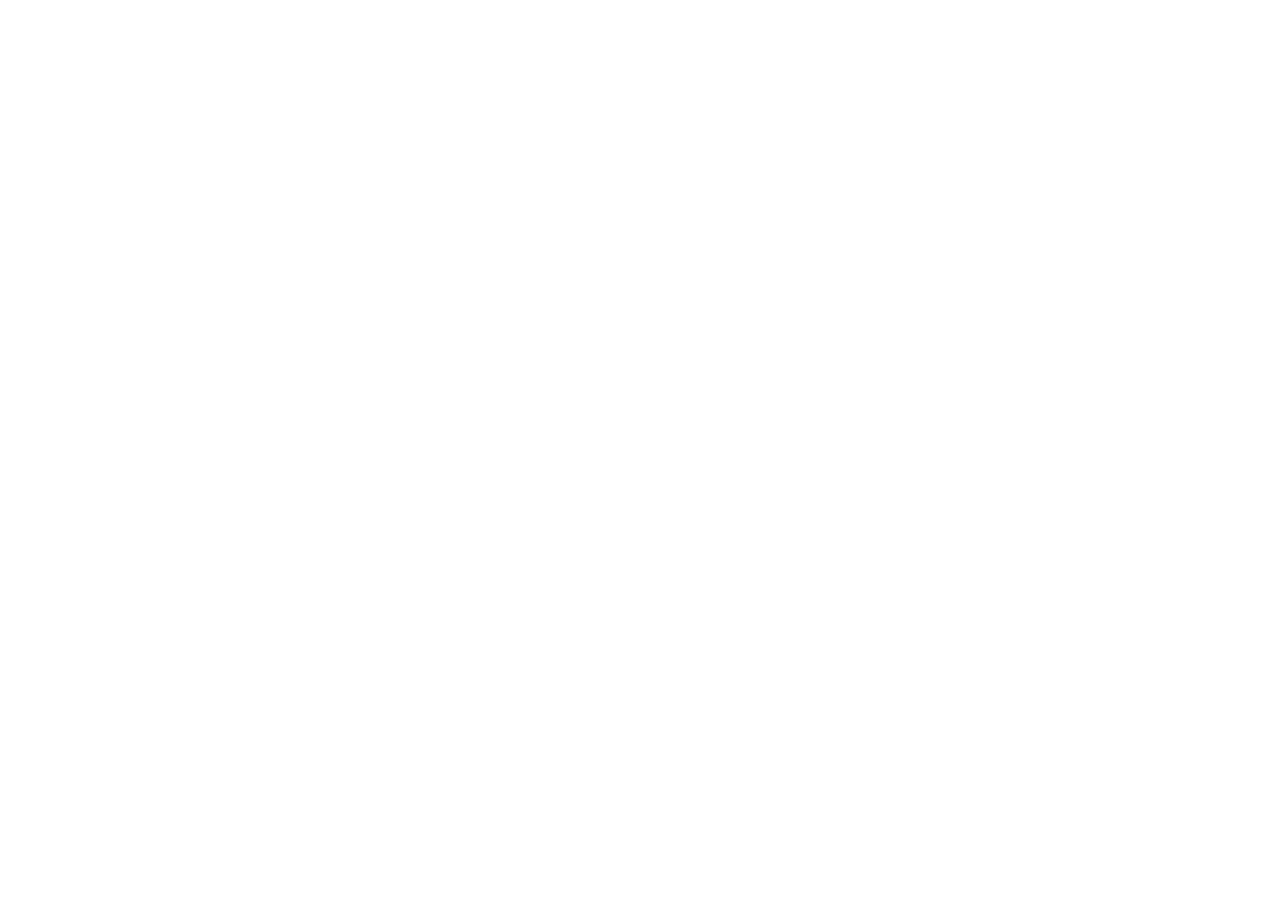
==== report/line.html @ 3348ea74 "Demo na grafy" ====
<!doctype html>
<html>
	<head>
		<title>Line Chart</title>
		<script src="../Chart.js"></script>
		<meta name = "viewport" content = "initial-scale = 1, user-scalable = no">
		<style>
			canvas{
			}
		</style>
	</head>
	<body>
		<div>
		<div  style="margin: 0 auto; width:900px;">
		<canvas id="canvas" height="450" width="900"></canvas>
		</div>
		</div>

	<script>

	var lineChartData = {
labels : ['', '6', '', '18', '', '30', '', '42', '', '54', '', '66', '', '78', '', '90', '', '102', '', '114', '', '126', '', '138', '', '150', '', '162', '', '174', '', '186', '', '198', '', '210', '', '222', '', '234', ''] ,
datasets : [
	{
strokeColor : "rgba(13,16,148,1)",
fillColor : "rgba(220,220,220,0)",
pointStrokeColor : "#fff",
data :  [1.0, 11.01, 40.73, 84.31, 137.62, 200.88, 273.96, 325.12, 334.56, 334.48, 345.93, 361.21, 375.27, 389.65, 405.35, 428.08, 461.28, 486.37, 491.64, 481.17, 458.06, 448.63, 469.45, 503.25, 538.54, 578.67, 625.66, 667.89, 697.99, 719.1, 733.51, 736.24, 724.39, 710.3, 701.96, 700.99, 708.21, 730.49, 771.8, 818.17, 860.46] ,
}
,
	{
strokeColor : "rgba(163,230,192,1)",
fillColor : "rgba(220,220,220,0)",
pointStrokeColor : "#fff",
data :  [1.0, 10.64, 38.36, 77.53, 123.89, 177.79, 239.07, 277.08, 275.69, 268.56, 274.9, 285.66, 295.57, 306.1, 318.05, 336.79, 365.02, 384.28, 384.6, 371.19, 347.64, 339.55, 360.61, 392.09, 423.0, 457.18, 496.66, 530.17, 551.67, 565.12, 573.12, 570.92, 556.34, 541.69, 533.89, 533.67, 541.07, 562.3, 600.19, 640.54, 675.24] ,
}
,
	{
strokeColor : "rgba(97,116,236,1)",
fillColor : "rgba(220,220,220,0)",
pointStrokeColor : "#fff",
data :  [1.0, 10.29, 36.21, 71.59, 112.29, 158.9, 211.3, 239.89, 231.78, 221.39, 225.76, 234.6, 242.57, 251.16, 261.08, 277.46, 302.39, 317.65, 314.98, 300.4, 277.69, 271.59, 293.11, 322.59, 349.84, 379.34, 413.12, 440.3, 455.98, 464.69, 469.09, 464.52, 449.3, 435.55, 429.12, 430.02, 437.74, 458.07, 492.99, 528.35, 557.19] ,
}
,
	{
strokeColor : "rgba(35,122,192,1)",
fillColor : "rgba(220,220,220,0)",
pointStrokeColor : "#fff",
data :  [1.0, 9.96, 34.25, 66.37, 102.43, 143.28, 188.84, 210.52, 198.25, 186.66, 190.52, 198.49, 205.37, 212.77, 221.35, 236.06, 258.48, 270.75, 266.15, 251.27, 229.87, 225.75, 247.53, 275.04, 299.12, 324.83, 354.17, 376.61, 388.25, 393.94, 396.28, 390.6, 375.62, 363.19, 358.18, 360.02, 367.88, 387.24, 419.45, 450.59, 474.82] ,
}
,
	{
strokeColor : "rgba(173,176,114,1)",
fillColor : "rgba(220,220,220,0)",
pointStrokeColor : "#fff",
data :  [1.0, 9.64, 32.46, 61.76, 93.98, 130.21, 170.4, 186.9, 172.09, 160.42, 164.39, 171.9, 178.03, 184.57, 192.14, 205.56, 225.96, 235.89, 230.03, 215.32, 195.37, 193.02, 214.79, 240.35, 261.67, 284.29, 310.14, 328.96, 337.73, 341.47, 342.62, 336.46, 322.08, 311.02, 307.22, 309.75, 317.53, 335.91, 365.67, 393.24, 413.83] ,
}
,
	{
strokeColor : "rgba(64,33,213,1)",
fillColor : "rgba(220,220,220,0)",
pointStrokeColor : "#fff",
data :  [1.0, 9.34, 30.81, 57.68, 86.69, 119.17, 155.06, 167.6, 151.31, 140.14, 144.45, 151.62, 157.15, 163.0, 169.78, 182.15, 200.87, 208.92, 202.25, 187.97, 169.45, 168.61, 190.15, 213.82, 232.74, 252.85, 275.9, 291.92, 298.62, 301.07, 301.52, 295.22, 281.55, 271.76, 268.96, 271.94, 279.51, 296.91, 324.48, 349.05, 366.73] ,
}
,
	{
strokeColor : "rgba(92,78,19,1)",
fillColor : "rgba(220,220,220,0)",
pointStrokeColor : "#fff",
data :  [1.0, 9.06, 29.31, 54.04, 80.35, 109.74, 142.13, 151.59, 134.5, 124.12, 128.82, 135.69, 140.69, 145.97, 152.1, 163.6, 180.89, 187.42, 180.25, 166.52, 149.35, 149.77, 170.9, 192.8, 209.66, 227.7, 248.5, 262.3, 267.47, 269.06, 269.1, 262.81, 249.89, 241.22, 239.2, 242.47, 249.76, 266.23, 291.86, 313.86, 329.21] ,
}
,
	{
strokeColor : "rgba(5,99,168,1)",
fillColor : "rgba(220,220,220,0)",
pointStrokeColor : "#fff",
data :  [1.0, 8.79, 27.92, 50.78, 74.8, 101.62, 131.12, 138.14, 120.71, 111.25, 116.29, 122.84, 127.37, 132.17, 137.76, 148.53, 164.59, 169.86, 162.41, 149.3, 133.36, 134.82, 155.42, 175.66, 190.76, 207.11, 226.05, 238.06, 242.09, 243.1, 242.9, 236.71, 224.5, 216.81, 215.42, 218.84, 225.81, 241.43, 265.32, 285.15, 298.62] ,
}
,
	{
strokeColor : "rgba(74,15,215,1)",
fillColor : "rgba(220,220,220,0)",
pointStrokeColor : "#fff",
data :  [1.0, 8.53, 26.64, 47.86, 69.92, 94.57, 121.64, 126.72, 109.24, 100.72, 106.04, 112.26, 116.37, 120.77, 125.9, 136.04, 151.02, 155.26, 147.68, 135.2, 120.37, 122.68, 142.68, 161.39, 174.98, 189.92, 207.32, 217.87, 221.03, 221.64, 221.3, 215.26, 203.72, 196.89, 195.97, 199.47, 206.11, 220.94, 243.29, 261.25, 273.18] ,
}
,
	{
strokeColor : "rgba(77,73,118,1)",
fillColor : "rgba(220,220,220,0)",
pointStrokeColor : "#fff",
data :  [1.0, 8.29, 25.46, 45.23, 65.6, 88.4, 113.41, 116.9, 99.59, 91.98, 97.51, 103.39, 107.13, 111.17, 115.93, 125.51, 139.55, 142.91, 135.32, 123.46, 109.63, 112.63, 131.98, 149.3, 161.61, 175.37, 191.46, 200.79, 203.29, 203.63, 203.21, 197.33, 186.41, 180.32, 179.78, 183.29, 189.6, 203.71, 224.69, 241.04, 251.71] ,
}
,
	{
strokeColor : "rgba(25,119,122,1)",
fillColor : "rgba(220,220,220,0)",
pointStrokeColor : "#fff",
data :  [1.0, 8.06, 24.37, 42.85, 61.75, 82.97, 106.2, 108.4, 91.39, 84.64, 90.29, 95.84, 99.24, 103.0, 107.42, 116.52, 129.71, 132.35, 124.81, 113.54, 100.61, 104.18, 122.85, 138.9, 150.12, 162.88, 177.85, 186.17, 188.15, 188.3, 187.84, 182.12, 171.77, 166.34, 166.08, 169.57, 175.57, 189.02, 208.77, 223.72, 233.34] ,
}
,
	{
strokeColor : "rgba(40,88,14,1)",
fillColor : "rgba(220,220,220,0)",
pointStrokeColor : "#fff",
data :  [1.0, 7.84, 23.36, 40.68, 58.31, 78.14, 99.83, 100.98, 84.34, 78.38, 84.1, 89.33, 92.44, 95.94, 100.07, 108.74, 121.19, 123.2, 115.77, 105.07, 92.94, 96.96, 114.95, 129.87, 140.14, 152.05, 166.05, 173.5, 175.08, 175.1, 174.63, 169.07, 159.24, 154.37, 154.34, 157.78, 163.48, 176.34, 194.97, 208.71, 217.44] ,
}
,
	{
strokeColor : "rgba(124,227,182,1)",
fillColor : "rgba(220,220,220,0)",
pointStrokeColor : "#fff",
data :  [1.0, 7.62, 22.42, 38.72, 55.21, 73.84, 94.17, 94.44, 78.24, 73.0, 78.74, 83.65, 86.51, 89.79, 93.67, 101.95, 113.72, 115.21, 107.92, 97.75, 86.34, 90.72, 108.05, 121.94, 131.39, 142.57, 155.71, 162.43, 163.69, 163.61, 163.14, 157.74, 148.4, 144.03, 144.17, 147.54, 152.96, 165.27, 182.9, 195.58, 203.56] ,
}
,
	{
strokeColor : "rgba(73,91,20,1)",
fillColor : "rgba(220,220,220,0)",
pointStrokeColor : "#fff",
data :  [1.0, 7.42, 21.55, 36.92, 52.42, 69.97, 89.11, 88.65, 72.91, 68.33, 74.04, 78.66, 81.29, 84.38, 88.04, 95.97, 107.13, 108.17, 101.05, 91.37, 80.61, 85.28, 101.96, 114.91, 123.66, 134.21, 146.59, 152.67, 153.68, 153.54, 153.07, 147.83, 138.93, 134.99, 135.26, 138.56, 143.72, 155.53, 172.25, 183.99, 191.33] ,
}
,
	{
strokeColor : "rgba(172,120,21,1)",
fillColor : "rgba(220,220,220,0)",
pointStrokeColor : "#fff",
data :  [1.0, 7.23, 20.73, 35.27, 49.88, 66.49, 84.56, 83.48, 68.22, 64.23, 69.89, 74.23, 76.66, 79.58, 83.04, 90.65, 101.26, 101.92, 94.98, 85.76, 75.58, 80.48, 96.54, 108.65, 116.79, 126.77, 138.48, 144.0, 144.81, 144.63, 144.17, 139.07, 130.59, 127.02, 127.4, 130.61, 135.53, 146.88, 162.78, 173.68, 180.48] ,
}
,
	{
strokeColor : "rgba(85,0,88,1)",
fillColor : "rgba(220,220,220,0)",
pointStrokeColor : "#fff",
data :  [1.0, 7.05, 19.97, 33.75, 47.57, 63.33, 80.44, 78.86, 64.07, 60.61, 66.19, 70.27, 72.53, 75.3, 78.59, 85.9, 96.0, 96.33, 89.59, 80.79, 71.14, 76.22, 91.68, 103.03, 110.63, 120.11, 131.22, 136.26, 136.9, 136.69, 136.25, 131.29, 123.18, 119.96, 120.41, 123.54, 128.24, 139.16, 154.3, 164.46, 170.79] ,
}
,
	{
strokeColor : "rgba(32,95,92,1)",
fillColor : "rgba(220,220,220,0)",
pointStrokeColor : "#fff",
data :  [1.0, 6.87, 19.26, 32.36, 45.46, 60.45, 76.71, 74.69, 60.38, 57.4, 62.88, 66.71, 68.82, 71.46, 74.58, 81.63, 91.27, 91.32, 84.77, 76.36, 67.18, 72.4, 87.29, 97.95, 105.08, 114.12, 124.69, 129.29, 129.81, 129.58, 129.15, 124.32, 116.57, 113.64, 114.15, 117.19, 121.68, 132.21, 146.66, 156.17, 162.08] ,
}
,
	{
strokeColor : "rgba(160,193,52,1)",
fillColor : "rgba(220,220,220,0)",
pointStrokeColor : "#fff",
data :  [1.0, 6.7, 18.59, 31.07, 43.53, 57.82, 73.3, 70.92, 57.08, 54.51, 59.88, 63.5, 65.47, 67.99, 70.97, 77.77, 86.98, 86.79, 80.43, 72.38, 63.64, 68.97, 83.31, 93.35, 100.06, 108.69, 118.77, 123.0, 123.41, 123.16, 122.75, 118.05, 110.62, 107.96, 108.51, 111.47, 115.77, 125.93, 139.75, 148.66, 154.22] ,
}
,
	{
strokeColor : "rgba(115,28,69,1)",
fillColor : "rgba(220,220,220,0)",
pointStrokeColor : "#fff",
data :  [1.0, 6.54, 17.97, 29.87, 41.74, 55.41, 70.18, 67.49, 54.1, 51.91, 57.17, 60.57, 62.43, 64.84, 67.69, 74.26, 83.08, 82.67, 76.51, 68.8, 60.46, 65.86, 79.69, 89.16, 95.49, 103.76, 113.39, 117.28, 117.61, 117.36, 116.96, 112.38, 105.25, 102.82, 103.4, 106.29, 110.41, 120.23, 133.46, 141.84, 147.07] ,
}
,
	{
strokeColor : "rgba(239,91,213,1)",
fillColor : "rgba(220,220,220,0)",
pointStrokeColor : "#fff",
data :  [1.0, 6.39, 17.38, 28.76, 40.1, 53.19, 67.31, 64.37, 51.41, 49.56, 54.69, 57.91, 59.66, 61.98, 64.7, 71.05, 79.51, 78.93, 72.95, 65.55, 57.57, 63.03, 76.37, 85.32, 91.33, 99.26, 108.48, 112.07, 112.32, 112.07, 111.69, 107.22, 100.38, 98.16, 98.76, 101.56, 105.52, 115.02, 127.71, 135.61, 140.56] ,
}
,
	{
strokeColor : "rgba(251,247,74,1)",
fillColor : "rgba(220,220,220,0)",
pointStrokeColor : "#fff",
data :  [1.0, 6.24, 16.83, 27.73, 38.58, 51.14, 64.67, 61.51, 48.97, 47.42, 52.43, 55.47, 57.12, 59.35, 61.96, 68.12, 76.24, 75.5, 69.71, 62.59, 54.95, 60.44, 73.31, 81.8, 87.5, 95.14, 103.97, 107.3, 107.49, 107.24, 106.87, 102.52, 95.93, 93.9, 94.52, 97.25, 101.05, 110.25, 122.44, 129.9, 134.6] ,
}
,
	{
strokeColor : "rgba(101,11,19,1)",
fillColor : "rgba(220,220,220,0)",
pointStrokeColor : "#fff",
data :  [1.0, 6.1, 16.31, 26.76, 37.17, 49.25, 62.22, 58.88, 46.74, 45.46, 50.34, 53.22, 54.79, 56.94, 59.45, 65.42, 73.23, 72.35, 66.73, 59.89, 52.55, 58.07, 70.5, 78.55, 83.99, 91.34, 99.83, 102.91, 103.06, 102.81, 102.46, 98.2, 91.86, 90.0, 90.62, 93.28, 96.94, 105.86, 117.58, 124.65, 129.12] ,
}
,
	{
strokeColor : "rgba(191,132,150,1)",
fillColor : "rgba(220,220,220,0)",
pointStrokeColor : "#fff",
data :  [1.0, 5.97, 15.82, 25.86, 35.85, 47.48, 59.96, 56.46, 44.71, 43.67, 48.42, 51.15, 52.64, 54.72, 57.13, 62.92, 70.44, 69.45, 64.0, 57.4, 50.36, 55.88, 67.89, 75.55, 80.74, 87.84, 96.0, 98.87, 98.98, 98.73, 98.39, 94.24, 88.13, 86.42, 87.04, 89.63, 93.15, 101.82, 113.1, 119.81, 124.07] ,
}
,
	{
strokeColor : "rgba(104,42,111,1)",
fillColor : "rgba(220,220,220,0)",
pointStrokeColor : "#fff",
data :  [1.0, 5.84, 15.35, 25.02, 34.63, 45.84, 57.85, 54.22, 42.84, 42.01, 46.64, 49.23, 50.66, 52.66, 54.98, 60.61, 67.86, 66.77, 61.49, 55.12, 48.34, 53.85, 65.47, 72.76, 77.74, 84.59, 92.45, 95.13, 95.2, 94.96, 94.63, 90.58, 84.68, 83.11, 83.73, 86.25, 89.65, 98.07, 108.95, 115.32, 119.4] ,
}
,
	{
strokeColor : "rgba(194,173,28,1)",
fillColor : "rgba(220,220,220,0)",
pointStrokeColor : "#fff",
data :  [1.0, 5.71, 14.91, 24.22, 33.48, 44.31, 55.88, 52.15, 41.12, 40.48, 44.99, 47.45, 48.82, 50.75, 52.99, 58.47, 65.47, 64.28, 59.16, 53.01, 46.47, 51.97, 63.22, 70.18, 74.95, 81.58, 89.16, 91.66, 91.71, 91.47, 91.15, 87.19, 81.49, 80.04, 80.66, 83.12, 86.4, 94.59, 105.09, 111.16, 115.07] ,
}
,
	{
strokeColor : "rgba(122,121,89,1)",
fillColor : "rgba(220,220,220,0)",
pointStrokeColor : "#fff",
data :  [1.0, 5.59, 14.5, 23.48, 32.41, 42.87, 54.04, 50.22, 39.52, 39.06, 43.45, 45.8, 47.1, 48.98, 51.14, 56.47, 63.23, 61.97, 57.0, 51.05, 44.74, 50.22, 61.12, 67.77, 72.35, 78.78, 86.09, 88.43, 88.46, 88.22, 87.92, 84.04, 78.53, 77.2, 77.81, 80.21, 83.38, 91.34, 101.49, 107.29, 111.04] ,
}
,
	{
strokeColor : "rgba(165,203,126,1)",
fillColor : "rgba(220,220,220,0)",
pointStrokeColor : "#fff",
data :  [1.0, 5.48, 14.1, 22.78, 31.4, 41.53, 52.32, 48.43, 38.05, 37.74, 42.01, 44.25, 45.51, 47.33, 49.42, 54.6, 61.15, 59.82, 54.99, 49.24, 43.14, 48.59, 59.15, 65.51, 69.93, 76.16, 83.23, 85.42, 85.43, 85.2, 84.91, 81.11, 75.78, 74.55, 75.15, 77.49, 80.56, 88.32, 98.13, 103.67, 107.28] ,
}
,
	{
strokeColor : "rgba(172,65,192,1)",
fillColor : "rgba(220,220,220,0)",
pointStrokeColor : "#fff",
data :  [1.0, 5.37, 13.73, 22.12, 30.46, 40.27, 50.7, 46.76, 36.68, 36.51, 40.67, 42.81, 44.01, 45.78, 47.81, 52.86, 59.19, 57.81, 53.12, 47.55, 41.65, 47.07, 57.3, 63.4, 67.66, 73.71, 80.55, 82.61, 82.61, 82.38, 82.09, 78.38, 73.22, 72.08, 72.67, 74.96, 77.93, 85.49, 94.99, 100.29, 103.77] ,
}
,
	{
strokeColor : "rgba(255,229,248,1)",
fillColor : "rgba(220,220,220,0)",
pointStrokeColor : "#fff",
data :  [1.0, 5.26, 13.37, 21.49, 29.56, 39.08, 49.18, 45.19, 35.4, 35.36, 39.41, 41.45, 42.62, 44.33, 46.29, 51.22, 57.36, 55.93, 51.37, 45.97, 40.26, 45.63, 55.57, 61.43, 65.54, 71.41, 78.04, 79.97, 79.96, 79.74, 79.46, 75.83, 70.82, 69.76, 70.35, 72.58, 75.46, 82.84, 92.05, 97.13, 100.48] ,
}
,
	{
strokeColor : "rgba(76,46,227,1)",
fillColor : "rgba(220,220,220,0)",
pointStrokeColor : "#fff",
data :  [1.0, 5.16, 13.03, 20.9, 28.72, 37.96, 47.75, 43.73, 34.21, 34.28, 38.22, 40.18, 41.3, 42.98, 44.88, 49.68, 55.64, 54.17, 49.74, 44.49, 38.95, 44.29, 53.94, 59.57, 63.54, 69.25, 75.68, 77.5, 77.48, 77.26, 76.99, 73.44, 68.58, 67.6, 68.17, 70.35, 73.15, 80.34, 89.28, 94.15, 97.4] ,
}
]
}



	var myLine = new Chart(document.getElementById("canvas").getContext("2d")).Line(lineChartData, {pointDot: false, bezierCurve : false});
	
	</script>
	</body>
</html>
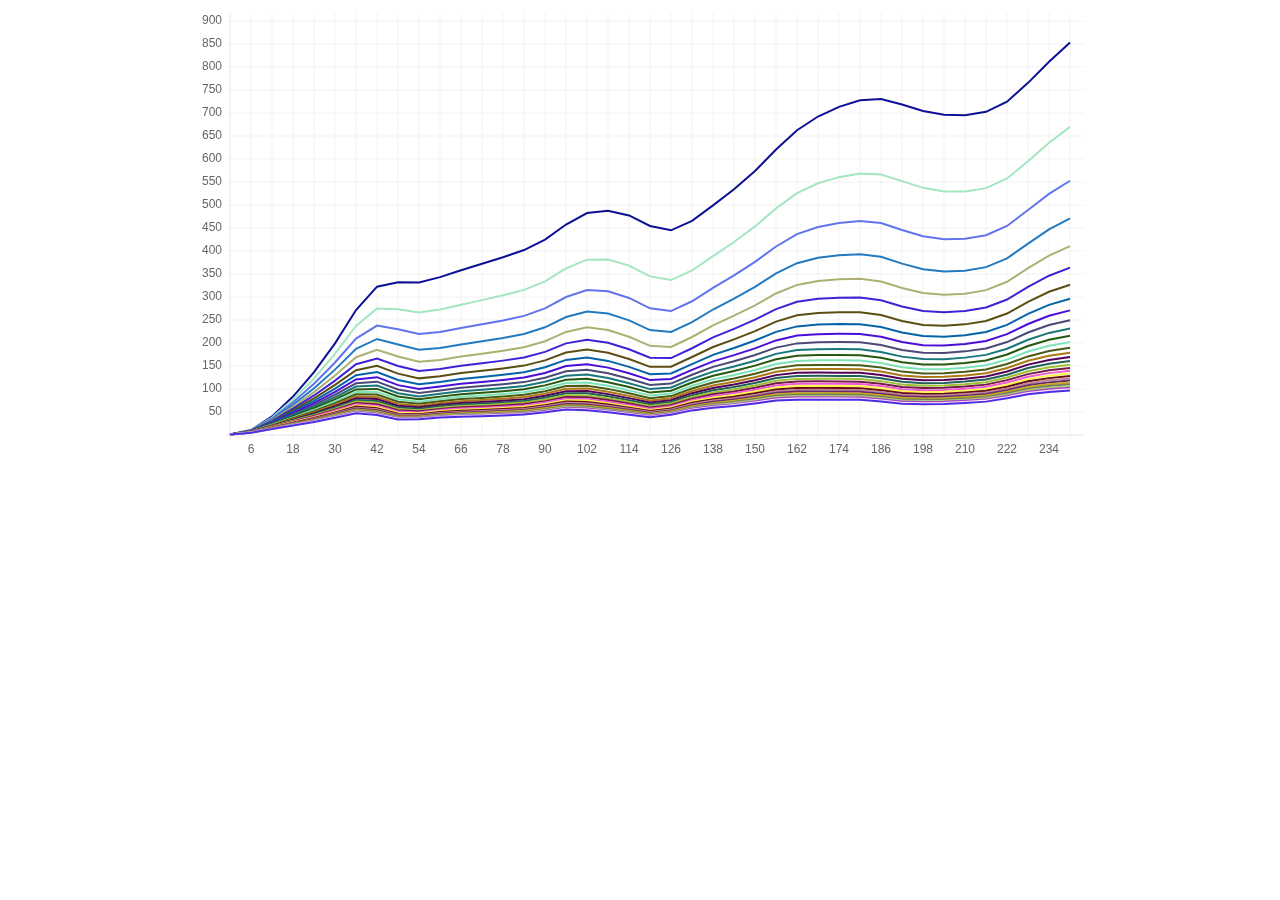
==== commit 0ebeebe5: "Update line.html" ====
--- a/report/line.html
+++ b/report/line.html
@@ -2,7 +2,7 @@
 <html>
 	<head>
 		<title>Line Chart</title>
-		<script src="../Chart.js"></script>
+		<script src="./Chart.js"></script>
 		<meta name = "viewport" content = "initial-scale = 1, user-scalable = no">
 		<style>
 			canvas{
